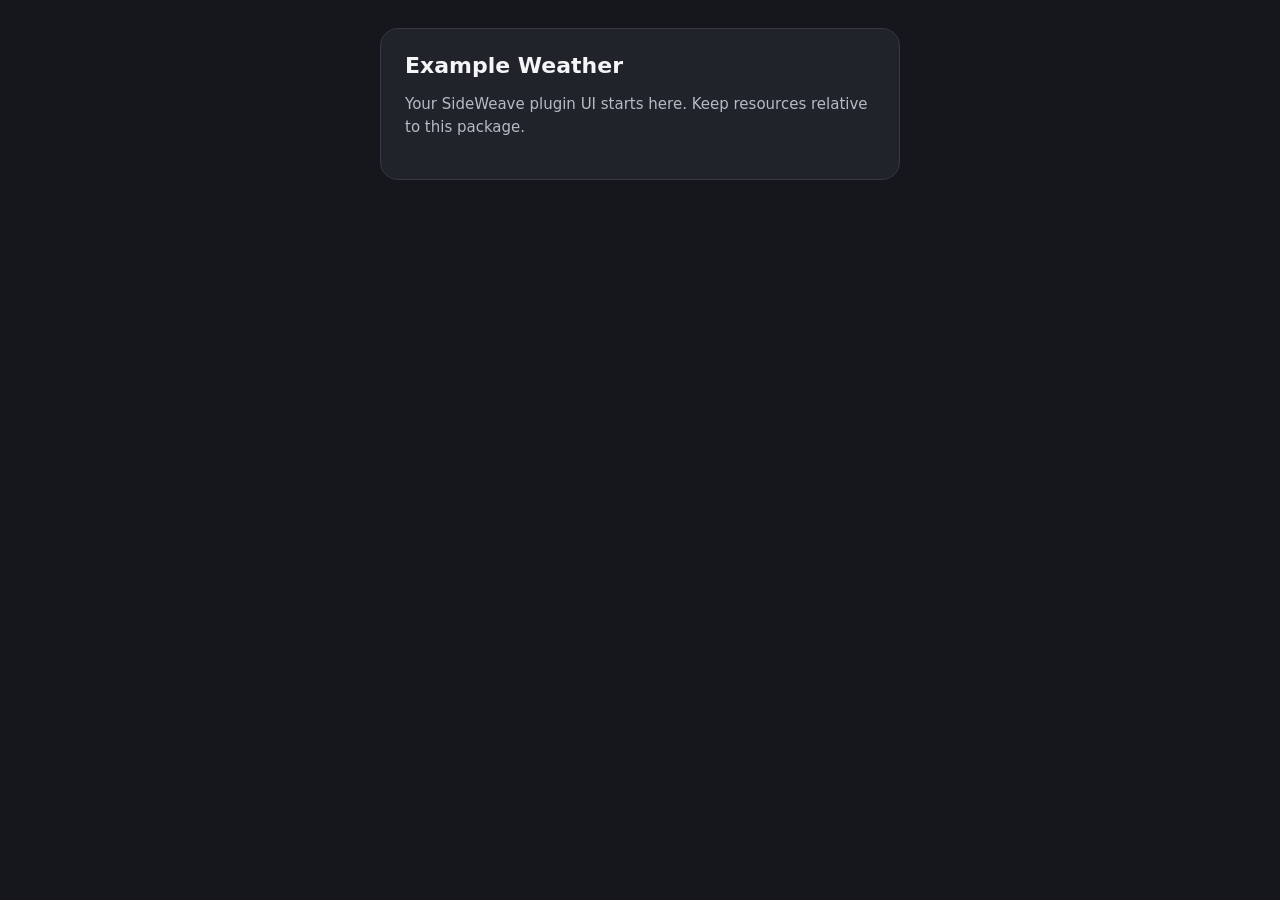
==== ui/index.html @ 9eac85b8 "Initial SideWeave source" ====
<!doctype html>
<html lang="en">
  <head>
    <meta charset="UTF-8" />
    <meta name="viewport" content="width=device-width, initial-scale=1.0" />
    <title>Example Weather</title>
    <style>
      :root { color-scheme: light dark; font: 15px system-ui, sans-serif; }
      body { margin: 0; padding: 28px; background: #15171c; color: #f4f5f7; }
      main { max-width: 520px; margin: 0 auto; }
      .card { padding: 24px; border: 1px solid #343943; border-radius: 18px; background: #20232a; }
      h1 { margin: 0 0 8px; font-size: 22px; }
      p { color: #b5bac5; line-height: 1.55; }
    </style>
  </head>
  <body>
    <main>
      <section class="card">
        <h1>Example Weather</h1>
        <p>Your SideWeave plugin UI starts here. Keep resources relative to this package.</p>
      </section>
    </main>
  </body>
</html>
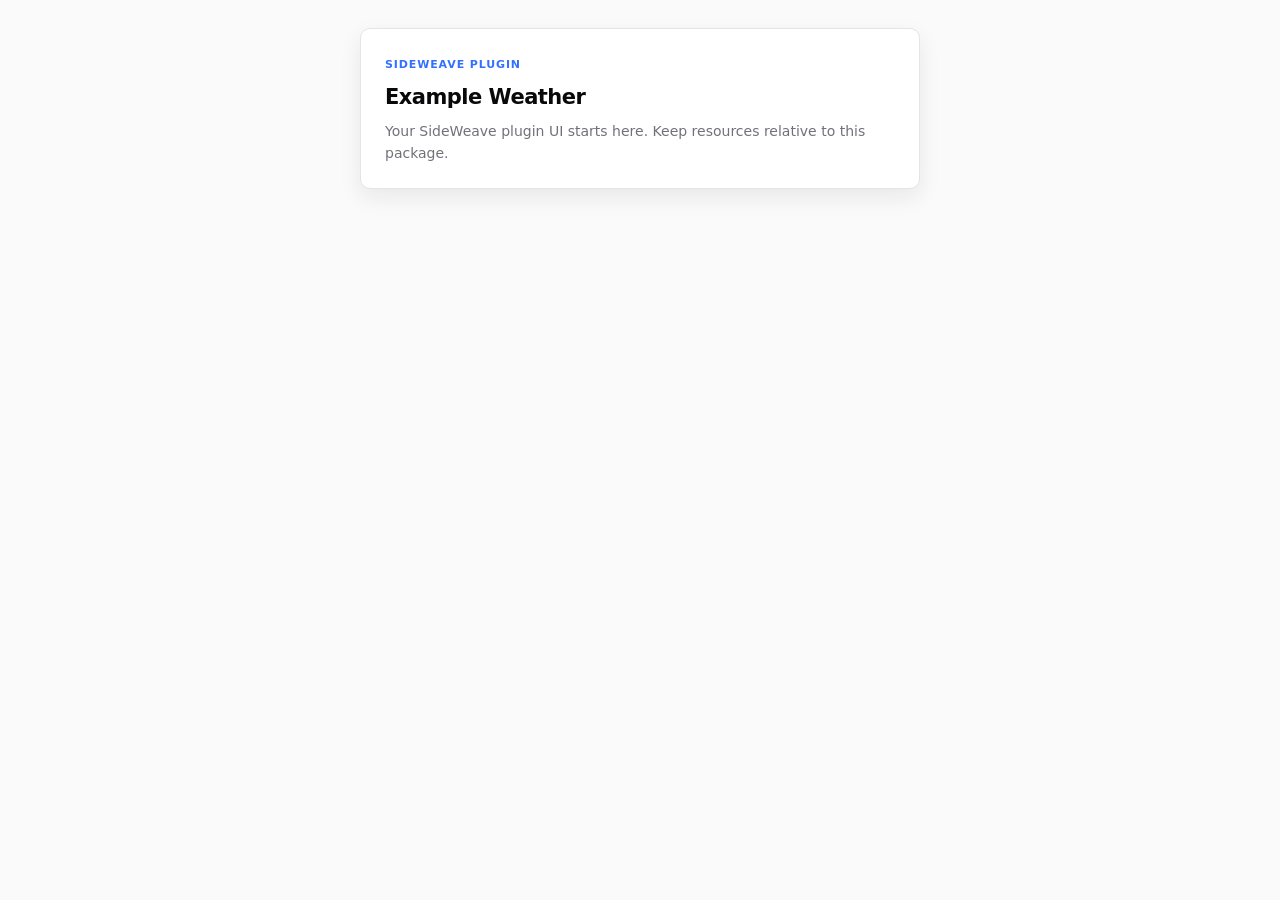
==== commit 880ccb63: "update template" ====
--- a/ui/index.html
+++ b/ui/index.html
@@ -5,17 +5,34 @@
     <meta name="viewport" content="width=device-width, initial-scale=1.0" />
     <title>Example Weather</title>
     <style>
-      :root { color-scheme: light dark; font: 15px system-ui, sans-serif; }
-      body { margin: 0; padding: 28px; background: #15171c; color: #f4f5f7; }
-      main { max-width: 520px; margin: 0 auto; }
-      .card { padding: 24px; border: 1px solid #343943; border-radius: 18px; background: #20232a; }
-      h1 { margin: 0 0 8px; font-size: 22px; }
-      p { color: #b5bac5; line-height: 1.55; }
+      :root {
+        color-scheme: dark;
+        font: 14px/1.5 Inter, "Segoe UI Variable", "Segoe UI", system-ui, sans-serif;
+        --bg: #09090b;
+        --surface: #101113;
+        --text: #fafafa;
+        --muted: #a1a1aa;
+        --border: #292a2e;
+        --accent: #4d80ff;
+      }
+      * { box-sizing: border-box; }
+      body { min-height: 100vh; margin: 0; padding: 28px; background: var(--bg); color: var(--text); }
+      main { max-width: 560px; margin: 0 auto; }
+      .card { padding: 24px; border: 1px solid var(--border); border-radius: 10px; background: var(--surface); box-shadow: 0 12px 28px #0003; }
+      .eyebrow { color: var(--accent); font-size: 11px; font-weight: 600; letter-spacing: .08em; text-transform: uppercase; }
+      h1 { margin: 8px 0 6px; font-size: 21px; font-weight: 650; letter-spacing: -.025em; }
+      p { margin: 0; color: var(--muted); line-height: 1.6; }
+      :focus-visible { outline: 2px solid var(--accent); outline-offset: 2px; }
+      @media (prefers-color-scheme: light) {
+        :root { color-scheme: light; --bg: #fafafa; --surface: #fff; --text: #09090b; --muted: #71717a; --border: #e4e4e7; --accent: #3370ff; }
+        .card { box-shadow: 0 8px 22px #18181b14; }
+      }
     </style>
   </head>
   <body>
     <main>
       <section class="card">
+        <span class="eyebrow">SideWeave plugin</span>
         <h1>Example Weather</h1>
         <p>Your SideWeave plugin UI starts here. Keep resources relative to this package.</p>
       </section>
